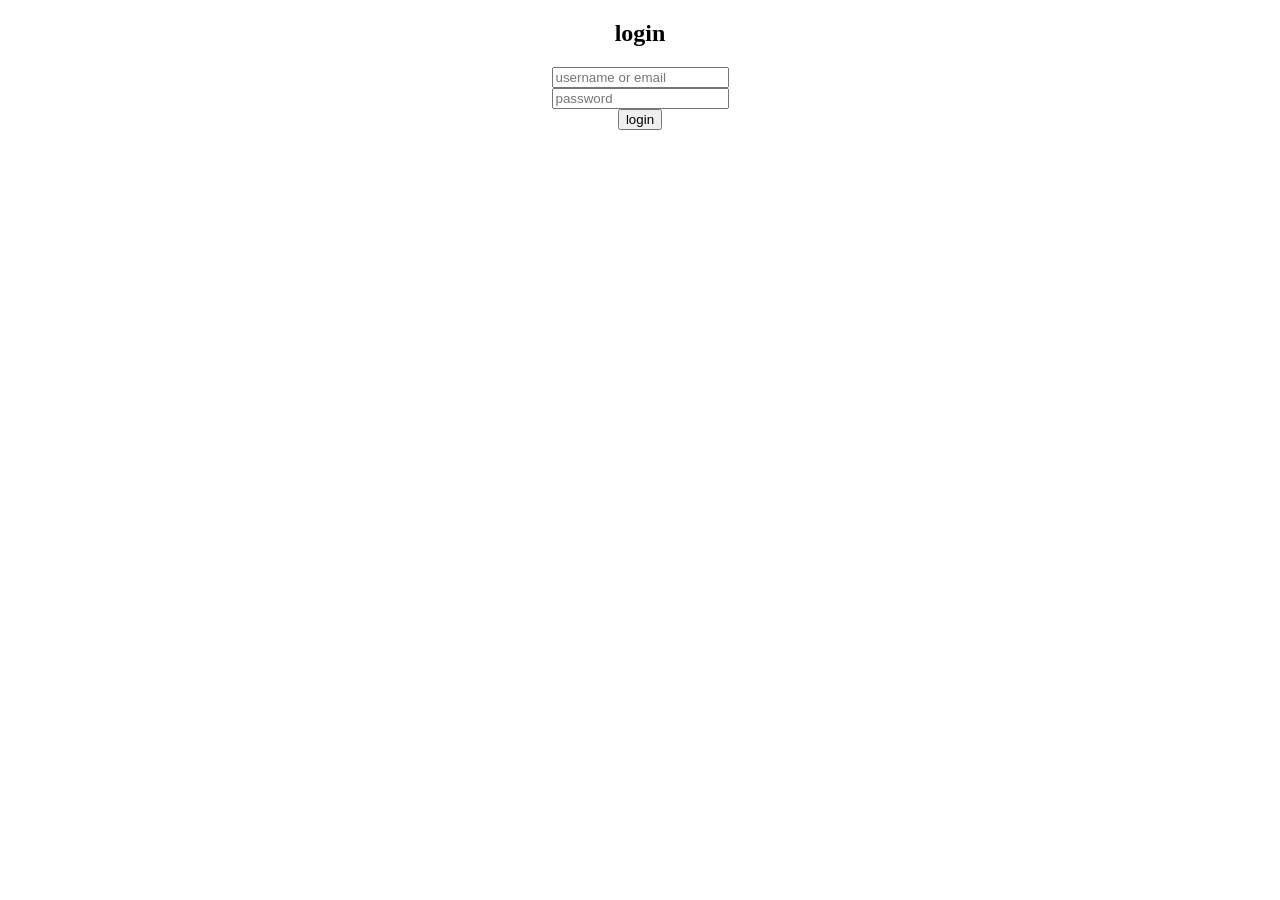
==== login.html @ 533e2913 "base login page" ====
<!DOCTYPE html>
    <head>
        <title>ADHDEWEY</title>
        <link rel="stylesheet" href="/login.css">
        <link rel="stylesheet" href="/shared.css">
        <script src="/js/login.html"></script>

        
    
    
    
    </head>
    <body>
        <nav>
            <h1 style="text-align: center;">login</h1>
            
        </nav>
        <div style="text-align: center;">
            <input placeholder="username or email" id="username">
        </div>
        <div style="text-align: center;">
                        <input placeholder="password" id="password">
        </div>
                <div style="text-align: center;">
<button style="text-align: center;">login</button>
</div>












    </body>















</html>
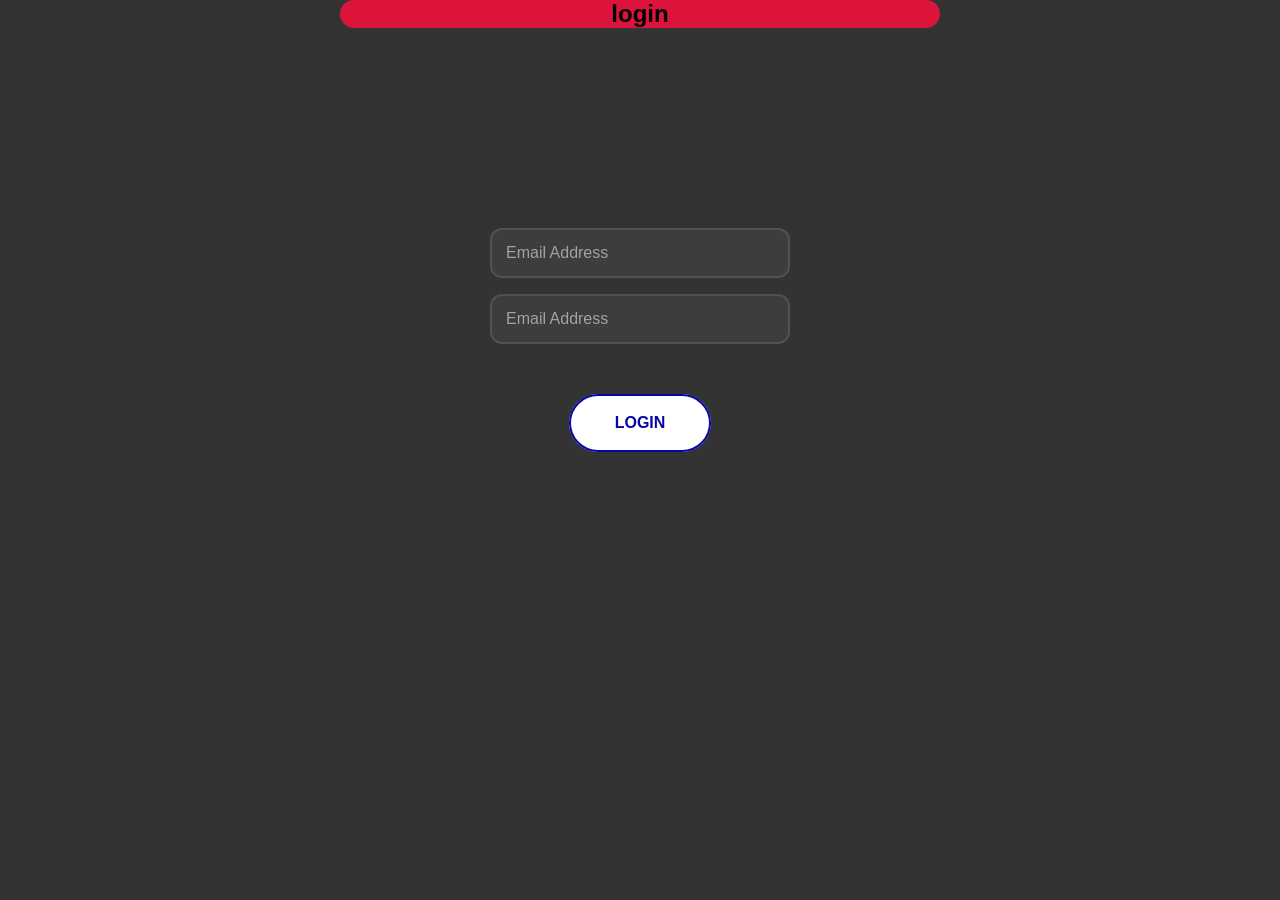
==== commit d4470098: "login inputs customization and js function" ====
--- a/login.html
+++ b/login.html
@@ -1,9 +1,9 @@
 <!DOCTYPE html>
     <head>
         <title>ADHDEWEY</title>
-        <link rel="stylesheet" href="/login.css">
-        <link rel="stylesheet" href="/shared.css">
-        <script src="/js/login.html"></script>
+        <link rel="stylesheet" href="css/login.css">
+        <link rel="stylesheet" href="shared.css">
+        <script src="js/login.js"></script>
 
         
     
@@ -11,18 +11,63 @@
     
     </head>
     <body>
-        <nav>
-            <h1 style="text-align: center;">login</h1>
-            
+        <div class="heads">
+            <nav >
+                
+            <h1 style="text-align: center;">login</h1>    
         </nav>
-        <div style="text-align: center;">
-            <input placeholder="username or email" id="username">
         </div>
-        <div style="text-align: center;">
-                        <input placeholder="password" id="password">
-        </div>
+        <div class="spacer"></div>
+            <form id="login-form">
+                  <div style="display: flex; flex-direction: column; align-items: center; gap: 1rem;">
+                    <div class="floating-input-group">
+                    <input type="text" class="floating-input" placeholder=" " id="email">
+                    <label class="floating-label" for="email">Email Address</label>
+                    </div>
+                    <div class="floating-input-group">
+                    <input type="text" class="floating-input" placeholder=" " id="password">
+                    <label class="floating-label" for="email">Email Address</label>
+                    </div>
+                </div>
                 <div style="text-align: center;">
-<button style="text-align: center;">login</button>
+        <div class="buttons">
+  <button class="blob-btn" onclick="logincheck()">
+    login
+    <span class="blob-btn__inner">
+      <span class="blob-btn__blobs">
+        <span class="blob-btn__blob"></span>
+        <span class="blob-btn__blob"></span>
+        <span class="blob-btn__blob"></span>
+        <span class="blob-btn__blob"></span>
+      </span>
+    </span>
+  </button>
+  <br/>
+  <svg xmlns="http://www.w3.org/2000/svg" version="1.1">
+  <defs>
+    <filter id="goo">
+      <feGaussianBlur in="SourceGraphic" result="blur" stdDeviation="10"></feGaussianBlur>
+      <feColorMatrix in="blur" mode="matrix" values="1 0 0 0 0 0 1 0 0 0 0 0 1 0 0 0 0 0 21 -7" result="goo"></feColorMatrix>
+      <feBlend in2="goo" in="SourceGraphic" result="mix"></feBlend>
+    </filter>
+  </defs>
+</svg>
+
+
+
+
+
+
+
+
+
+
+
+
+
+                </form>
+            <p id="error-box"></p>
+
 </div>
 
 
--- a/css/login.css
+++ b/css/login.css
@@ -0,0 +1,199 @@
+.heads{
+    display: flex; 
+    justify-content: center; 
+    align-items: center;
+    width : 600px;
+    height : 100%;
+    margin: 0 auto; 
+    border-radius: 1rem;
+    background-color:crimson;
+}
+
+.spacer{
+    height: 200px;;
+}
+
+body{
+    background-color: burlywood;
+}
+
+
+
+
+
+
+
+*, *:before, *:after {
+  box-sizing: border-box;
+  margin: 0;
+  padding: 0;
+}
+
+body {
+  background: #333;
+  font-family: "Open Sans", Helvetica, Arial, sans-serif;
+}
+
+.buttons {
+  margin-top: 50px;
+  text-align: center;
+  border-radius: 30px;
+}
+
+.blob-btn {
+  z-index: 1;
+  position: relative;
+  padding: 20px 46px;
+  margin-bottom: 30px;
+  text-align: center;
+  text-transform: uppercase;
+  color: #0505A9;
+  font-size: 16px;
+  font-weight: bold;
+  background-color: transparent;
+  outline: none;
+  border: none;
+  transition: color 0.5s;
+  cursor: pointer;
+  border-radius: 30px;
+}
+.blob-btn:before {
+  content: "";
+  z-index: 1;
+  position: absolute;
+  left: 0;
+  top: 0;
+  width: 100%;
+  height: 100%;
+  border: 2px solid #0505A9;
+  border-radius: 30px;
+}
+.blob-btn:after {
+  content: "";
+  z-index: -2;
+  position: absolute;
+  left: 3px;
+  top: 3px;
+  width: 100%;
+  height: 100%;
+  transition: all 0.3s 0.2s;
+  border-radius: 30px;
+}
+.blob-btn:hover {
+  color: #FFFFFF;
+  border-radius: 30px;
+}
+.blob-btn:hover:after {
+  transition: all 0.3s;
+  left: 0;
+  top: 0;
+  border-radius: 30px;
+}
+.blob-btn__inner {
+  z-index: -1;
+  overflow: hidden;
+  position: absolute;
+  left: 0;
+  top: 0;
+  width: 100%;
+  height: 100%;
+  border-radius: 30px;
+  background: #ffffff;
+}
+.blob-btn__blobs {
+  position: relative;
+  display: block;
+  height: 100%;
+  filter: url("#goo");
+}
+.blob-btn__blob {
+  position: absolute;
+  top: 2px;
+  width: 25%;
+  height: 100%;
+  background :crimson;
+  border-radius: 100%;
+  transform: translate3d(0, 150%, 0) scale(1.7);
+  transition: transform 0.45s;
+}
+@supports (filter: url("#goo")) {
+  .blob-btn__blob {
+    transform: translate3d(0, 150%, 0) scale(1.4);
+  }
+}
+.blob-btn__blob:nth-child(1) {
+  left: 0%;
+  transition-delay: 0s;
+}
+.blob-btn__blob:nth-child(2) {
+  left: 30%;
+  transition-delay: 0.08s;
+}
+.blob-btn__blob:nth-child(3) {
+  left: 60%;
+  transition-delay: 0.16s;
+}
+.blob-btn__blob:nth-child(4) {
+  left: 90%;
+  transition-delay: 0.24s;
+}
+.blob-btn:hover .blob-btn__blob {
+  transform: translateZ(0) scale(1.7);
+}
+@supports (filter: url("#goo")) {
+  .blob-btn:hover .blob-btn__blob {
+    transform: translateZ(0) scale(1.4);
+  }
+}
+
+
+
+
+
+
+
+
+
+
+.floating-input-group {
+  position: relative;
+  width: 300px;
+}
+
+.floating-input {
+  width: 100%;
+  padding: 20px 16px 8px;
+  font-size: 1rem;
+  background: rgba(255, 255, 255, 0.05);
+  border: 2px solid rgba(255, 255, 255, 0.1);
+  border-radius: 12px;
+  color: white;
+  outline: none;
+  transition: all 0.3s ease;
+}
+
+.floating-input:focus {
+  border-color: #6366f1;
+  background: rgba(99, 102, 241, 0.05);
+  box-shadow: 0 0 0 4px rgba(99, 102, 241, 0.1);
+}
+
+.floating-label {
+  position: absolute;
+  left: 16px;
+  top: 50%;
+  transform: translateY(-50%);
+  font-size: 1rem;
+  color: #a1a1aa;
+  pointer-events: none;
+  transition: all 0.3s ease;
+}
+
+/* Animation on focus or when filled */
+.floating-input:focus ~ .floating-label,
+.floating-input:not(:placeholder-shown) ~ .floating-label {
+  top: 8px;
+  transform: translateY(0);
+  font-size: 0.75rem;
+  color: #6366f1;
+}
